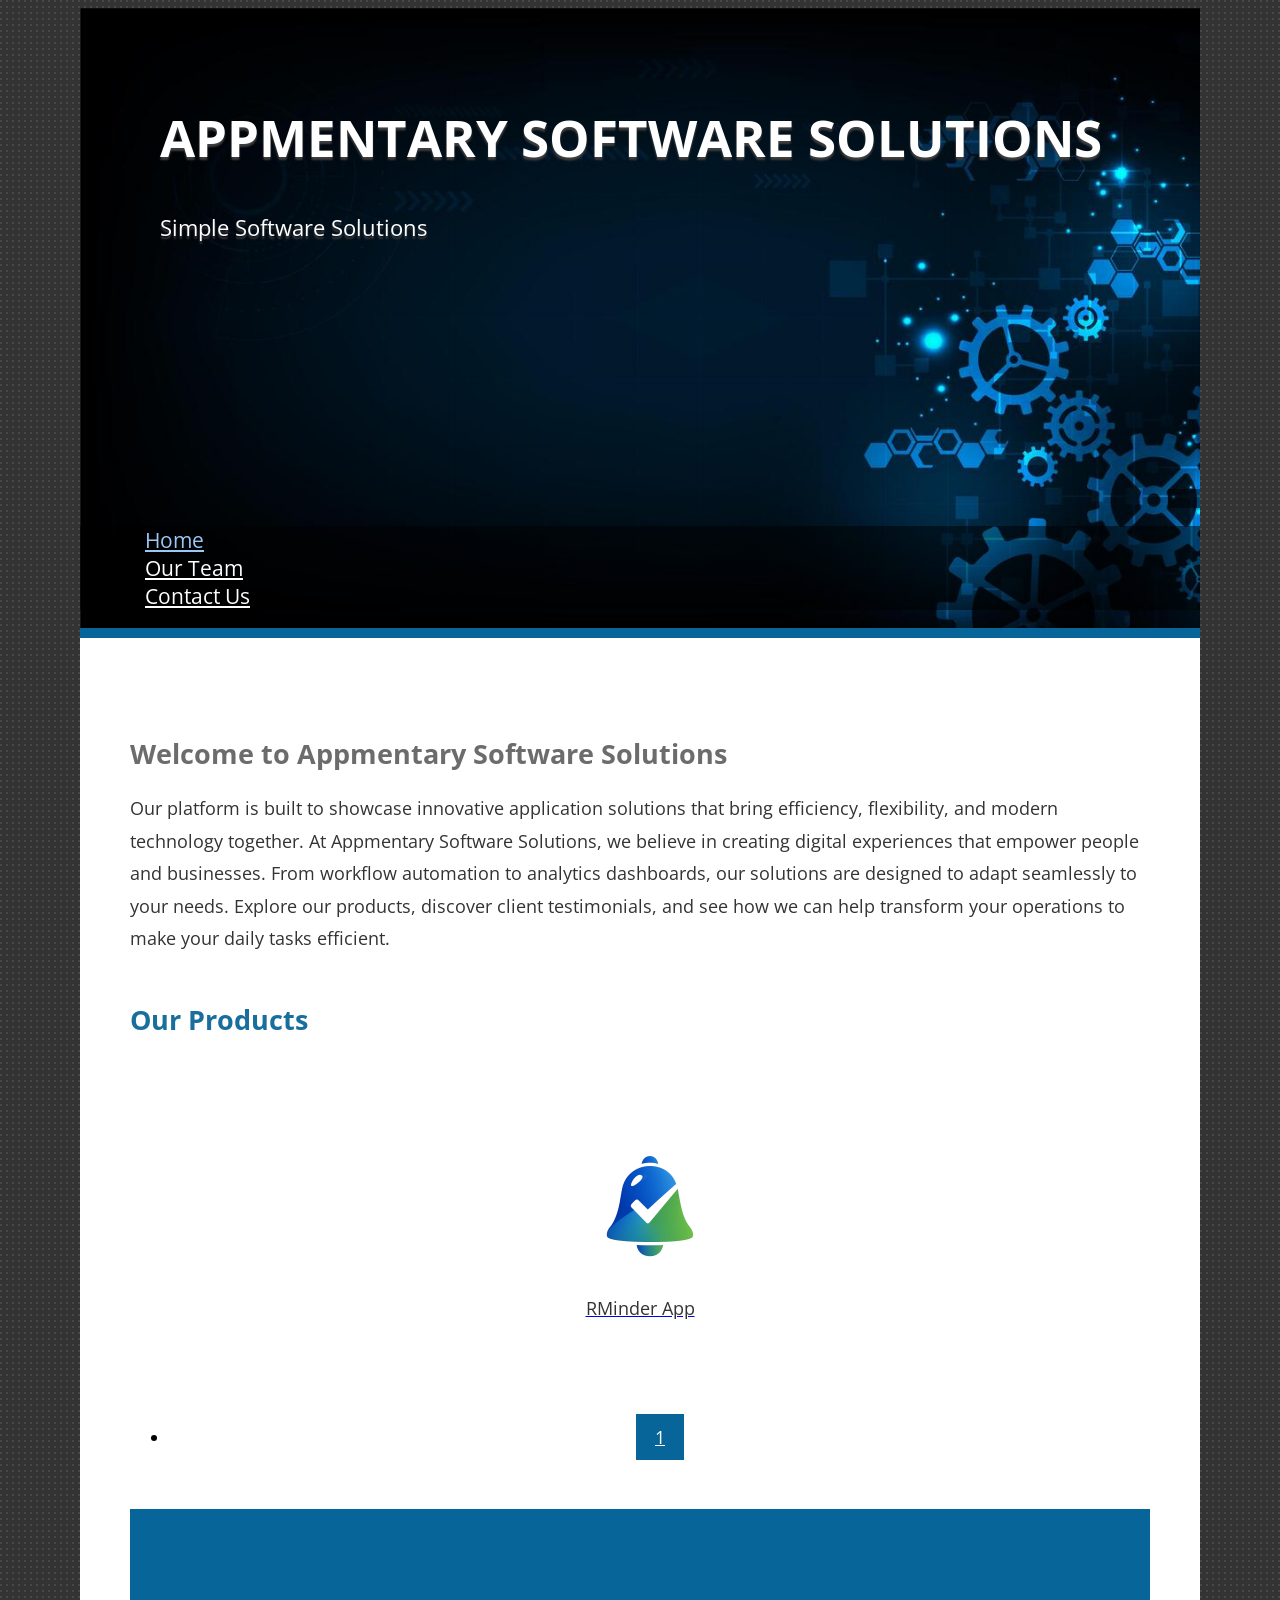
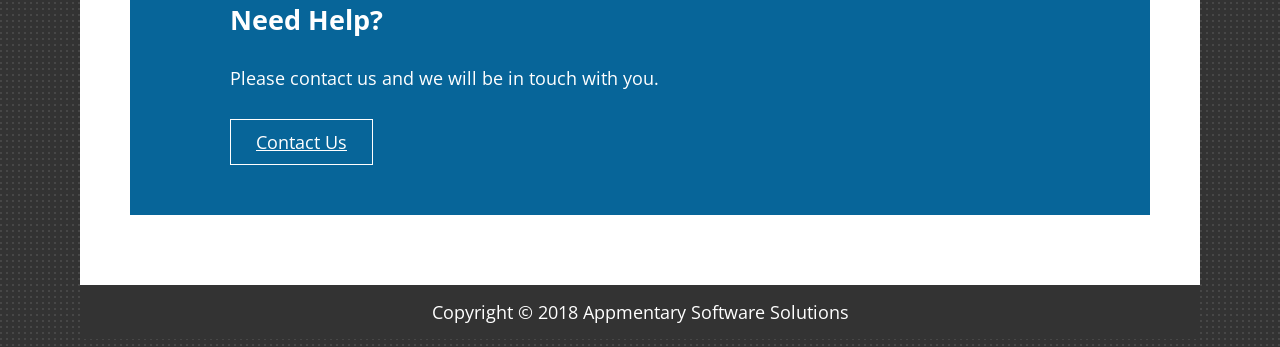
==== index.html @ 823eebb7 "Add files via upload" ====
<!DOCTYPE html>
<html>
<head>
    <meta charset="utf-8">
    <meta http-equiv="X-UA-Compatible" content="IE=edge">
    <meta name="viewport" content="width=device-width, initial-scale=1">
<!--


-->
    <title>Appmentary Software Solutions</title>

    <!-- load stylesheets -->
    <link rel="stylesheet" href="https://fonts.googleapis.com/css?family=Open+Sans:300,400">  <!-- Google web font "Open Sans" -->
    <link rel="stylesheet" href="font-awesome-4.7.0/css/font-awesome.min.css">                <!-- Font Awesome -->
    <link rel="stylesheet" href="css/bootstrap.min.css">                                      <!-- Bootstrap style -->
    <link rel="stylesheet" href="css/tooplate-style.css">                                   <!-- Templatemo style -->

    <!-- HTML5 shim and Respond.js for IE8 support of HTML5 elements and media queries -->
    <!-- WARNING: Respond.js doesn't work if you view the page via file:// -->
        <!--[if lt IE 9]>
          <script src="https://oss.maxcdn.com/html5shiv/3.7.2/html5shiv.min.js"></script>
          <script src="https://oss.maxcdn.com/respond/1.4.2/respond.min.js"></script>
          <![endif]-->
</head>

    <body>
        
        <div class="container">
            <header class="tm-site-header">
                <h1 class="tm-site-name">Appmentary Software Solutions</h1>
                <p class="tm-site-description">Simple Software Solutions</p>
                
                <nav class="navbar navbar-expand-md tm-main-nav-container">
                    <button class="navbar-toggler" type="button" data-toggle="collapse" data-target="#tmMainNav" aria-controls="tmMainNav" aria-expanded="false" aria-label="Toggle navigation">
                            <i class="fa fa-bars"></i>
                    </button>

                    <div class="collapse navbar-collapse tm-main-nav" id="tmMainNav">
                        <ul class="nav nav-fill tm-main-nav-ul">
                            <li class="nav-item"><a class="nav-link active" href="index.html">Home</a></li>
                            <li class="nav-item"><a class="nav-link" href="team.html">Our Team</a></li>
                            <li class="nav-item"><a class="nav-link" href="contact.html">Contact Us</a></li>
                        </ul>
                    </div>
                </nav>
                
            </header>
            
            <div class="tm-main-content">
                <section class="tm-margin-b-l">
                    <header>
                        <h2 class="tm-main-title">Welcome to Appmentary Software Solutions</h2>    
                    </header>
                    
                    <p> 
Our platform is built to showcase innovative application solutions that bring efficiency, flexibility, and modern technology together.

At Appmentary Software Solutions, we believe in creating digital experiences that empower people and businesses. From workflow automation to analytics dashboards, our solutions are designed to adapt seamlessly to your needs. Explore our products, discover client testimonials, and see how we can help transform your operations to make your daily tasks efficient.</p>

<br />

   <div class="col-12">
                        <h2 class="tm-blue-text tm-margin-b-p">Our Products</h2>
                    </div>


                    
                    <div class="tm-gallery">
                        <div class="row">
                            <figure class="col-lg-3 col-md-4 col-sm-6 col-12 tm-gallery-item">
                                <a href="preview_1.html">
                                    <div class="tm-gallery-item-overlay">
                                        <img src="img/image-01.png" alt="Image" class="img-fluid tm-img-center">
                                    </div>
                                    
                                    <p class="tm-figcaption">RMinder App</p>
                                </a>
                            </figure>
			    
                                                   </div>   
                    </div>
                    
                    <nav class="tm-gallery-nav">
                        <ul class="nav justify-content-center">
                            <li class="nav-item"><a class="nav-link active" href="#">1</a></li>               
                        </ul>
                    </nav>
                </section>

                <section class="media tm-highlight tm-highlight-w-icon">

                    <div class="tm-highlight-icon">
                        <i class="fa tm-fa-6x fa-meetup"></i>    
                    </div>                    

                    <div class="media-body">
                        <header>
                            <h2>Need Help?</h2>
                        </header>
                        <p class="tm-margin-b">Please contact us and we will be in touch with you.</p>
                        <a href="contact.html" class="tm-white-bordered-btn">Contact Us</a>
                    </div>                    
                </section>
            </div>

            <footer>
                Copyright &copy; <span class="tm-current-year">2018</span> Appmentary Software Solutions
                
            </footer>    
        </div>
        
        <!-- load JS files -->
        <script src="js/jquery-1.11.3.min.js"></script>         <!-- jQuery (https://jquery.com/download/) -->
        <script src="js/popper.min.js"></script>                <!-- Popper (https://popper.js.org/) -->
        <script src="js/bootstrap.min.js"></script>             <!-- Bootstrap (https://getbootstrap.com/) -->
        <script>     
       
            $(document).ready(function(){
                
                // Update the current year in copyright
                $('.tm-current-year').text(new Date().getFullYear());

            });

        </script>             

</body>
</html>
---- css/tooplate-style.css ----
/*

Template 2092 Shelf

http://www.tooplate.com/view/2092-shelf

*/

body {
	font-family: 'Open Sans', Helvetica, Arial, sans-serif;
	font-size: 18px;
	background: url('../img/shelf-bg.jpg');
	padding: 0 15px;
	overflow-x: hidden;
}

a, button { transition: all 0.3s ease; }
a:hover,
a:focus {
	text-decoration: none;
	outline: none;
}
h1, h2, h3, h4, h5, h6 { line-height: 1.4; }
p { 
	line-height: 1.8;
	margin-bottom: 0;
}

p, .tm-gallery-item .tm-figcaption { color: #333; }
.tm-font-thin { font-weight: 300; }

button {
	cursor: pointer;
	border: none;
}
button:focus { outline: none; }

.tm-btn {
	display: inline-block;
	font-size: 1.2rem;
	padding-top: 12px;
	padding-bottom: 12px;
	text-align: center;
	width: 160px;
}

.tm-btn-blue {
	color: white;
	background-color: #186e9d;
}

.tm-btn-blue:hover,
.tm-btn-blue:focus {
	color: white;
	background-color: #389fd7;
}

.tm-btn-gray {
	color: #186e9d;
	background-color: #ededed;
}

.tm-btn-gray:hover,
.tm-btn-gray:focus {
	background-color: #c6c6c6;
}

.tm-blue-text { color: #186e9d; }
.tm-green-text { color: #C5F9D0; }

.navbar-toggler {
	background: rgba(0,0,0,0.5);
    border: none;
    border-radius: 0;
    color: white;
    display: block;
    padding: 0.6rem 1rem;    
    margin-left: auto;
    margin-right: 0;
}

.container {
	background-color: white;
    max-width: 1120px;
    padding: 0;
    margin: 0 auto;  
}

.tm-site-name {
	font-size: 3.2rem;
	text-transform: uppercase;
}

.tm-site-name,
.tm-site-description {
	color: white;
	text-shadow: 0px 3px 2px rgba(62,62,62,1);
}

.tm-site-description { font-size: 1.4rem; }

.tm-site-header {
	background: url('../img/header-01.jpg') no-repeat;
	background-size: cover;
	height: 300px;
	padding: 60px 80px;
	position: relative;
	border-bottom: 10px solid #076599;
}

.tm-main-nav-ul { flex-flow: column; }

.tm-main-nav-container {
	position: fixed;
    width: 100%;
	top: 5px;
	right: 10px;    
    width: 200px;
    z-index: 1000;
}

.tm-main-nav { background-color: rgba(0,0,0,0.5); }

.tm-main-nav .nav-link {
	color: white;
	font-size: 1.3rem;
	padding: 15px 20px;
}

.tm-main-nav .nav-link.active,
.tm-main-nav .nav-link:hover,
.tm-main-nav .nav-link:focus {
	color: #9AC9F7;
}

.tm-main-content { padding: 35px 30px; }

.tm-main-title { 
	color: #6C6C6C;
	margin-bottom: 1.2rem;
}

.tm-gallery {
	padding-top: 60px;
	padding-bottom: 35px;
	margin: 0 auto;
}

.tm-gallery .row {
	margin-left: -10px;
	margin-right: -10px;
}

.tm-gallery-item {
	padding-left: 10px;
	padding-right: 10px;
}

.tm-gallery-item img { 
	opacity: 1; 
	-webkit-transition: .3s ease-in-out;
	transition: .3s ease-in-out;
}

/* https://codepen.io/nxworld/pen/ZYNOBZ */
.tm-gallery-item-overlay {
	background: #0066CC;
	max-width: 240px;
	margin-left: auto;
	margin-right: auto;
}

.tm-gallery-item:hover img { opacity: 0.5; }
.tm-gallery-item:hover .tm-figcaption {	color: #186e9d; }

.tm-img-center {
	display: block;
	margin-left: auto;
	margin-right: auto;
}

.tm-img-center-sm {
	display: block;
	margin-left: auto;
	margin-right: auto;
}

.tm-figcaption {
	padding-top: 15px;
	padding-bottom: 30px;
	text-align: center;
}

.tm-gallery-nav { text-align: center; }

.tm-gallery-nav .nav-item {
	margin-right: 10px;
	margin-bottom: 10px;
}

.tm-gallery-nav .nav-item:last-child { margin-right: 0; }

.tm-gallery-nav .nav-link {	
	background-color: #EDEDED;
	color: #717171;
    padding: .7rem 1.2rem;    
}

.tm-gallery-nav .nav-item:last-child { margin-right: 0; }
.tm-gallery-nav	.nav-link.active,
.tm-gallery-nav .nav-link:focus,
.tm-gallery-nav .nav-link:hover {
	background: #076599;
    color: white;
}

.media-body {
    -ms-flex: 1;
    flex: 1 1 auto;
    width: 100%;
}

.tm-margin-b-l { margin-bottom: 60px; }
.tm-margin-b-ll { margin-bottom: 80px; }
.tm-margin-b-xl { margin-bottom: 100px; }
.tm-margin-b { margin-bottom: 25px; }
.tm-margin-b-30 { margin-bottom: 30px; }
.tm-margin-b-p,
p.tm-margin-b-p { margin-bottom: 35px; }
.tm-margin-r-20 { margin-right: 20px; }
.tm-margin-b-s { margin-bottom: 8px; }
.no-pad-b { padding-bottom: 0; }
.tm-small-pad { padding: 40px 35px; }

.tm-highlight {
	background-color: #076599;
	color: white;	
	padding: 50px 30px;
}

.tm-highlight-w-icon { flex-flow: column; }
.tm-highlight-icon { padding: 0 0 30px 0; }
.tm-highlight p { color: white; }

.tm-white-bordered-btn {
	color: white;
    border: 1px solid white;
    padding: 10px 25px;
    display: inline-block;
}

.tm-white-bordered-btn:hover,
.tm-white-bordered-btn:focus {
	background-color: white;
}

.tm-fa-6x { font-size: 6em; }
.tm-h3 { font-size: 1.5rem; }

footer {
	background-color: rgba(0,0,0,0.8);
	color: white;
	padding: 15px;
	text-align: center;
}

footer a {
	color: white;
}

footer a:hover {
	color: #FF3;
}


.form-control { 
	border: 1px solid rgba(0, 0, 0, 0.37);
	border-radius: 0; 
	font-size: 1.2rem;
	padding: .75rem .75rem;    
}
.form-control:focus { border-color: #076599; }
.tm-overflow-auto { overflow: auto; }
#google-map {
    height: 360px;
    width: 100%;    
}

@media (min-width: 576px) {
	.tm-main-content { padding: 75px 50px 70px;	}
	.tm-main-content.no-pad-b { padding: 75px 50px 0; }
	.tm-gallery { max-width: 500px;	}
	.tm-highlight { padding: 40px; }
	.tm-highlight-w-icon { flex-flow: row; }
	.tm-highlight-icon { padding: 20px 50px 0 0; }	
}

@media (min-width: 768px) {
	.tm-main-nav-ul { 
		flex-flow: row; 
		width: 100%;
	}
	.tm-main-nav-container {
		position: absolute;
		left: 0;
    	bottom: 0;
    	right: auto;
    	top: auto;
    	padding: 0;
    	width: 100%;
	}
	.tm-main-nav .nav-link { padding: 10px 15px; }
	.tm-gallery { max-width: 760px;	}
	.tm-highlight { padding: 50px 100px; }
	.tm-small-pad { padding: 40px 35px; }
	.tm-img-center-sm {	margin-left: 0;	}
}

@media (min-width: 992px) {
	.tm-site-header { height: 400px; }
	.tm-main-nav .nav-link { padding: 15px 20px; }
	.tm-gallery { max-width: none; }
}

@media (min-width: 1200px) {
	.container { max-width: 1120px; }
	.tm-site-header { height: 500px; }
	.tm-main-nav .nav-link { padding: 25px; }	
}

@media (max-height: 360px) {
	.tm-main-nav .nav-link {
		font-size: 1rem;
		padding: 10px 15px;
	}
}
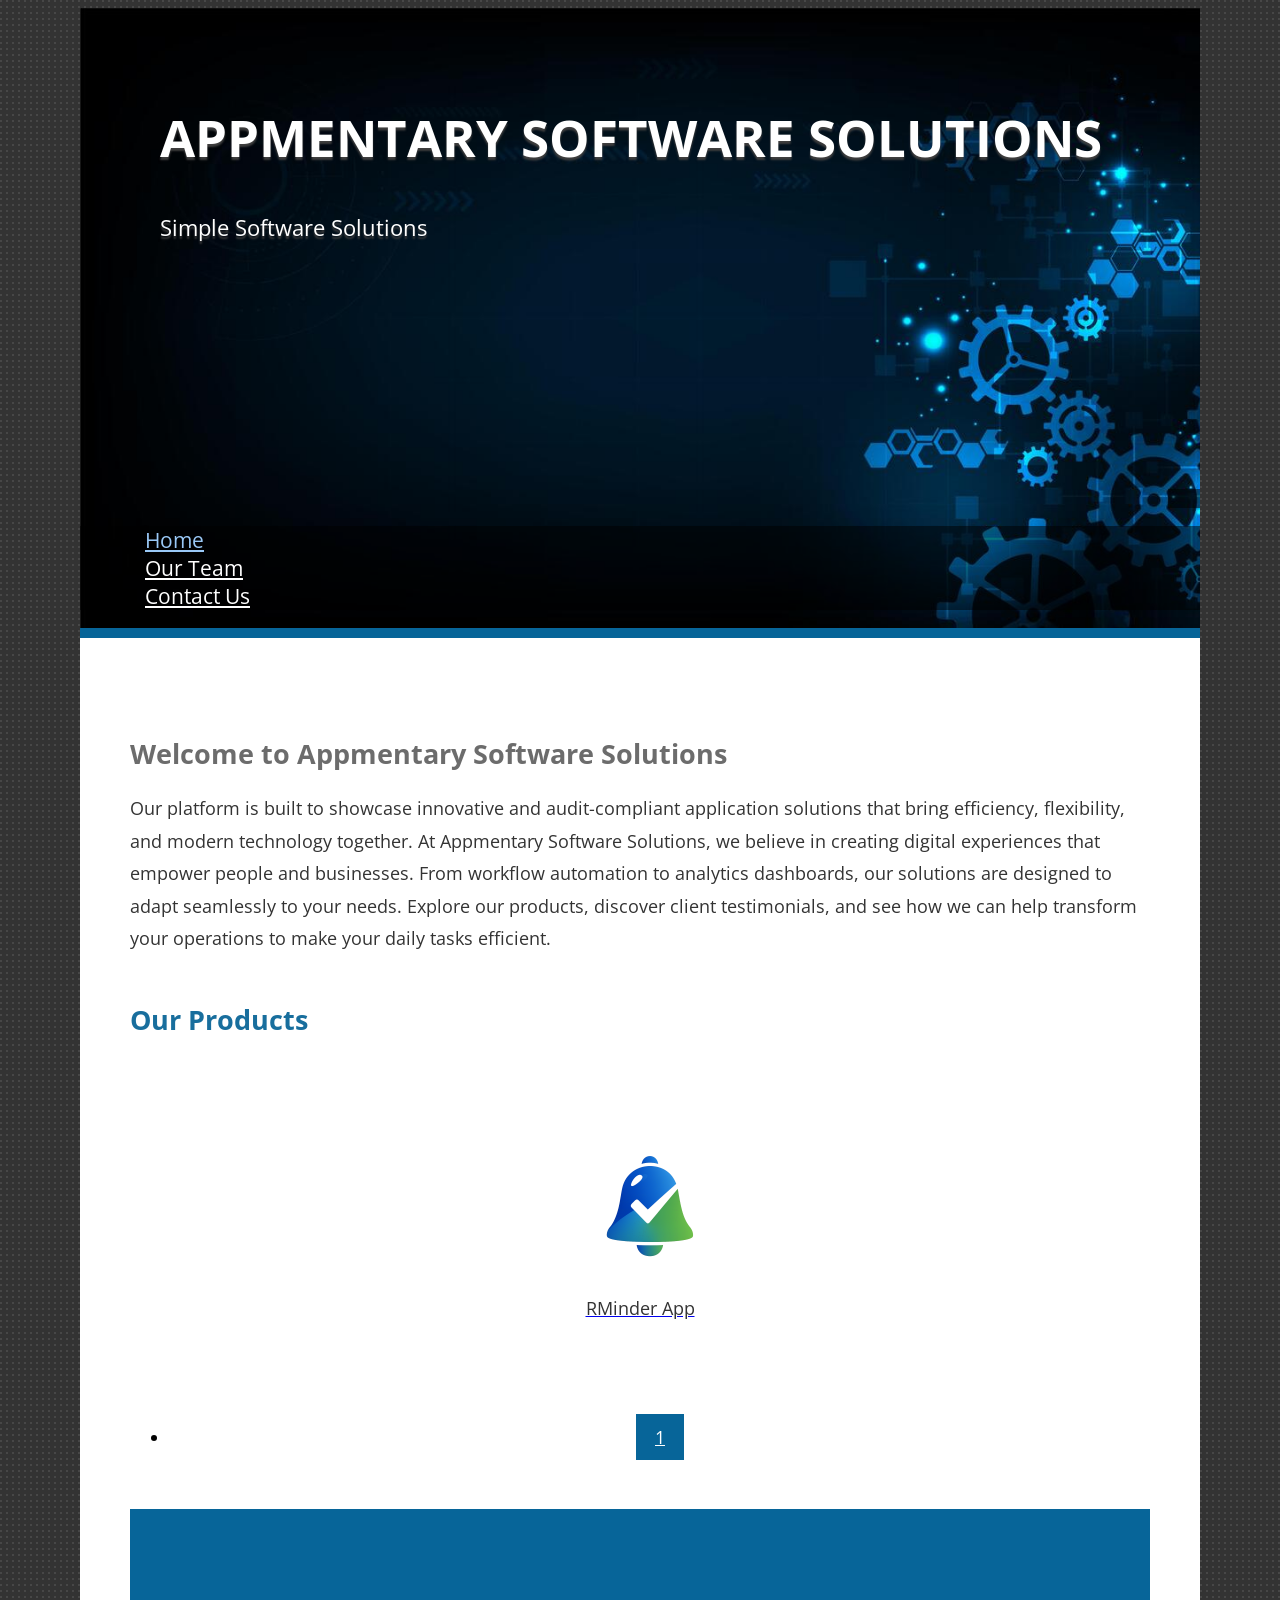
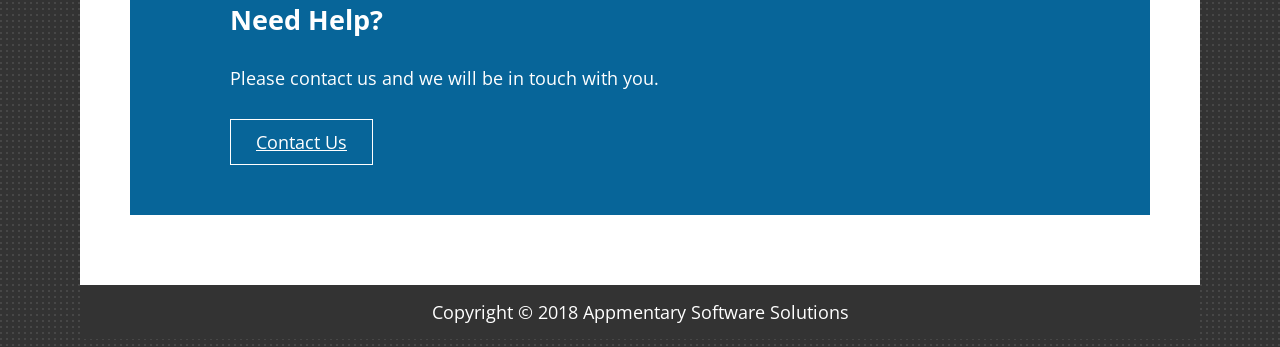
==== commit 52b27f5e: "Add files via upload" ====
--- a/index.html
+++ b/index.html
@@ -14,7 +14,7 @@
     <link rel="stylesheet" href="https://fonts.googleapis.com/css?family=Open+Sans:300,400">  <!-- Google web font "Open Sans" -->
     <link rel="stylesheet" href="font-awesome-4.7.0/css/font-awesome.min.css">                <!-- Font Awesome -->
     <link rel="stylesheet" href="css/bootstrap.min.css">                                      <!-- Bootstrap style -->
-    <link rel="stylesheet" href="css/tooplate-style.css">                                   <!-- Templatemo style -->
+    <link rel="stylesheet" href="css/tooplate-style.css">                                     <!-- Templatemo style -->
 
     <!-- HTML5 shim and Respond.js for IE8 support of HTML5 elements and media queries -->
     <!-- WARNING: Respond.js doesn't work if you view the page via file:// -->
@@ -54,7 +54,7 @@
                     </header>
                     
                     <p> 
-Our platform is built to showcase innovative application solutions that bring efficiency, flexibility, and modern technology together.
+Our platform is built to showcase innovative and audit-compliant application solutions that bring efficiency, flexibility, and modern technology together.
 
 At Appmentary Software Solutions, we believe in creating digital experiences that empower people and businesses. From workflow automation to analytics dashboards, our solutions are designed to adapt seamlessly to your needs. Explore our products, discover client testimonials, and see how we can help transform your operations to make your daily tasks efficient.</p>
 
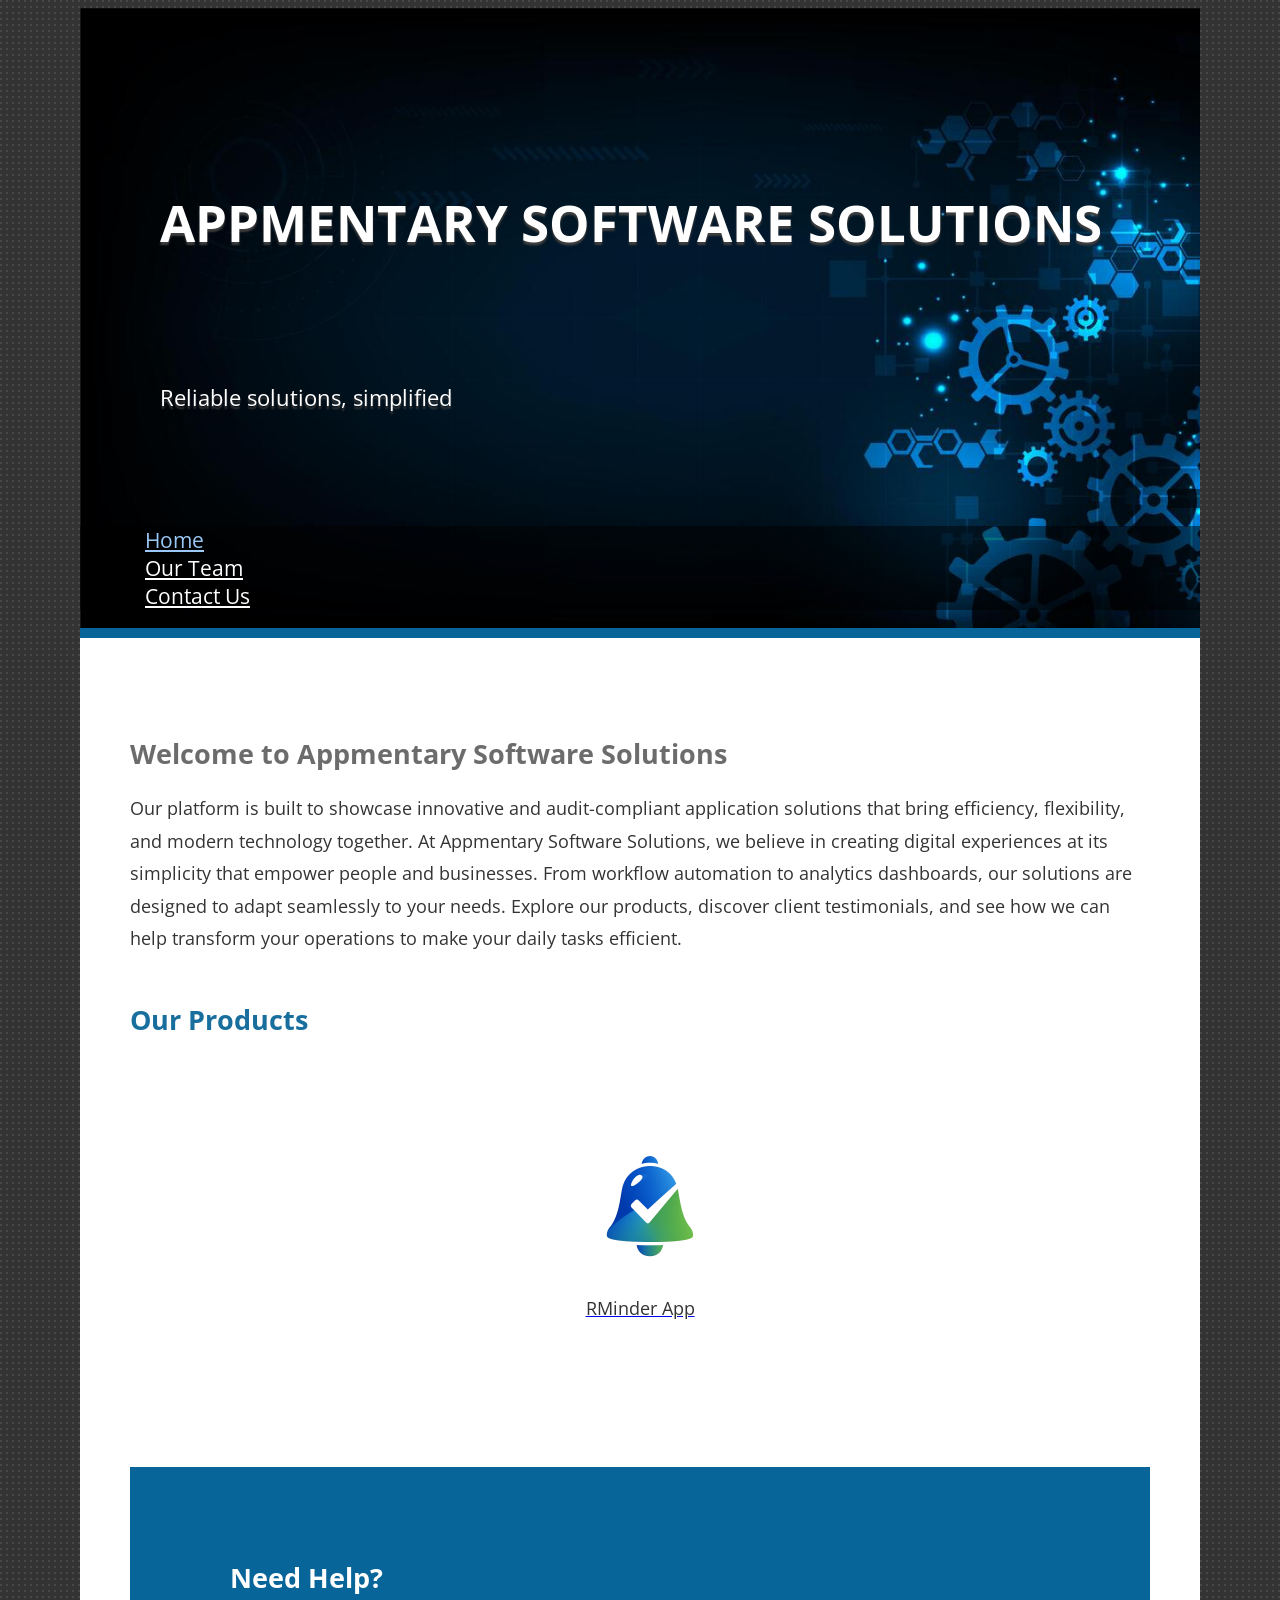
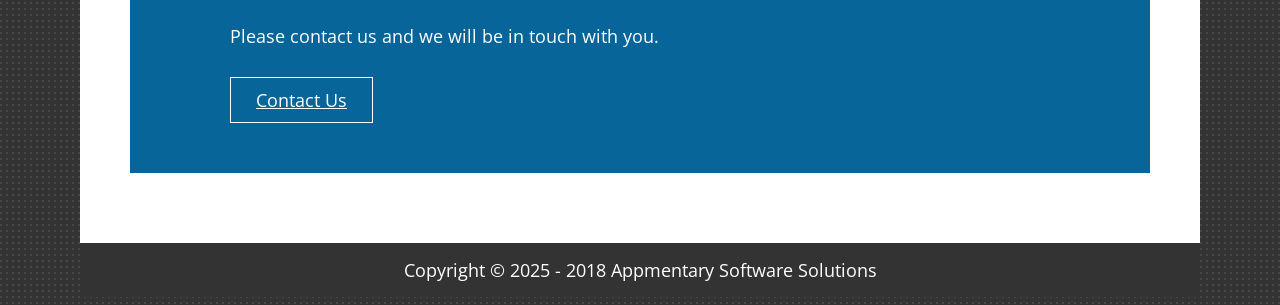
==== commit e44ffad6: "Add files via upload" ====
--- a/index.html
+++ b/index.html
@@ -27,9 +27,10 @@
     <body>
         
         <div class="container">
+
             <header class="tm-site-header">
-                <h1 class="tm-site-name">Appmentary Software Solutions</h1>
-                <p class="tm-site-description">Simple Software Solutions</p>
+                <h6 class="tm-site-name">Appmentary Software Solutions</h6>
+                <p class="tm-site-description">Reliable solutions, simplified</p>
                 
                 <nav class="navbar navbar-expand-md tm-main-nav-container">
                     <button class="navbar-toggler" type="button" data-toggle="collapse" data-target="#tmMainNav" aria-controls="tmMainNav" aria-expanded="false" aria-label="Toggle navigation">
@@ -56,7 +57,7 @@
                     <p> 
 Our platform is built to showcase innovative and audit-compliant application solutions that bring efficiency, flexibility, and modern technology together.
 
-At Appmentary Software Solutions, we believe in creating digital experiences that empower people and businesses. From workflow automation to analytics dashboards, our solutions are designed to adapt seamlessly to your needs. Explore our products, discover client testimonials, and see how we can help transform your operations to make your daily tasks efficient.</p>
+At Appmentary Software Solutions, we believe in creating digital experiences at its simplicity that empower people and businesses. From workflow automation to analytics dashboards, our solutions are designed to adapt seamlessly to your needs. Explore our products, discover client testimonials, and see how we can help transform your operations to make your daily tasks efficient.</p>
 
 <br />
 
@@ -81,11 +82,7 @@
                                                    </div>   
                     </div>
                     
-                    <nav class="tm-gallery-nav">
-                        <ul class="nav justify-content-center">
-                            <li class="nav-item"><a class="nav-link active" href="#">1</a></li>               
-                        </ul>
-                    </nav>
+                 
                 </section>
 
                 <section class="media tm-highlight tm-highlight-w-icon">
@@ -105,7 +102,8 @@
             </div>
 
             <footer>
-                Copyright &copy; <span class="tm-current-year">2018</span> Appmentary Software Solutions
+
+                Copyright &copy; 2025 - <span class="tm-current-year">2018</span> Appmentary Software Solutions
                 
             </footer>    
         </div>
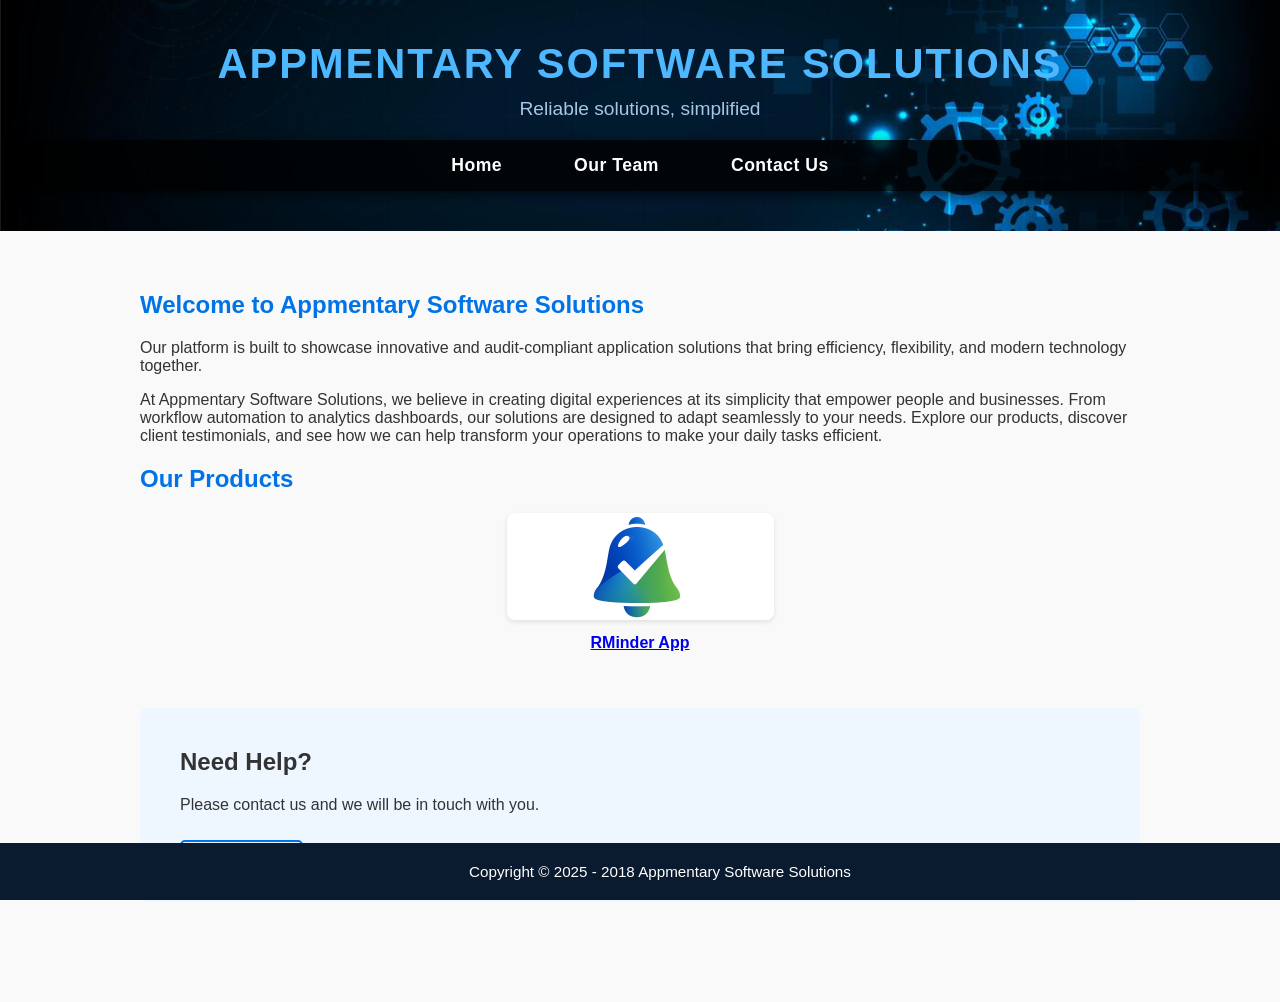
==== commit c32e07de: "Add files via upload" ====
--- a/index.html
+++ b/index.html
@@ -1,127 +1,240 @@
 <!DOCTYPE html>
-<html>
+<html lang="en">
 <head>
-    <meta charset="utf-8">
-    <meta http-equiv="X-UA-Compatible" content="IE=edge">
-    <meta name="viewport" content="width=device-width, initial-scale=1">
-<!--
-
-
--->
-    <title>Appmentary Software Solutions</title>
-
-    <!-- load stylesheets -->
-    <link rel="stylesheet" href="https://fonts.googleapis.com/css?family=Open+Sans:300,400">  <!-- Google web font "Open Sans" -->
-    <link rel="stylesheet" href="font-awesome-4.7.0/css/font-awesome.min.css">                <!-- Font Awesome -->
-    <link rel="stylesheet" href="css/bootstrap.min.css">                                      <!-- Bootstrap style -->
-    <link rel="stylesheet" href="css/tooplate-style.css">                                     <!-- Templatemo style -->
-
-    <!-- HTML5 shim and Respond.js for IE8 support of HTML5 elements and media queries -->
-    <!-- WARNING: Respond.js doesn't work if you view the page via file:// -->
-        <!--[if lt IE 9]>
-          <script src="https://oss.maxcdn.com/html5shiv/3.7.2/html5shiv.min.js"></script>
-          <script src="https://oss.maxcdn.com/respond/1.4.2/respond.min.js"></script>
-          <![endif]-->
+  <meta charset="UTF-8">
+  <meta http-equiv="X-UA-Compatible" content="IE=edge">
+  <meta name="viewport" content="width=device-width, initial-scale=1.0">
+  <title>Appmentary Software Solutions – Home</title>
+
+  <!-- Security Meta Tags -->
+  <meta http-equiv="Content-Security-Policy" content="default-src 'self'; img-src 'self' https:; script-src 'self'; style-src 'self' 'unsafe-inline';">
+  <meta http-equiv="X-Content-Type-Options" content="nosniff">
+  <meta http-equiv="X-Frame-Options" content="DENY">
+  <meta http-equiv="Referrer-Policy" content="no-referrer-when-downgrade">
+  <!-- Strict-Transport-Security (HSTS) must be set via server headers, not meta tags -->
+  <!-- Example server header: Strict-Transport-Security: max-age=31536000; includeSubDomains; preload -->
+
+  <style>
+    body {
+      font-family: Arial, sans-serif;
+      margin: 0;
+      padding: 0;
+      background: #f9f9f9;
+      color: #333;
+      padding-bottom: 60px; /* space for fixed footer */
+    }
+
+    /* Company Header */
+    .tm-site-header {
+      background: #0a1a2f url('img/header-01.jpg') no-repeat center/cover;
+      color: #fff;
+      text-align: center;
+      padding: 40px 20px;
+    }
+    .tm-site-name {
+      font-size: 2.6em;
+      margin: 0;
+      color: #4db8ff;
+      letter-spacing: 2px;
+      text-transform: uppercase;
+    }
+    .tm-site-description {
+      font-size: 1.2em;
+      color: #a8c6e3;
+      margin-top: 10px;
+    }
+
+    /* Responsive Attractive Menu */
+    nav {
+      background-color: rgba(0,0,0,0.8);
+      padding: 15px 0;
+      margin-top: 20px;
+      box-shadow: 0 4px 12px rgba(0,0,0,0.6);
+    }
+    nav ul {
+      list-style: none;
+      margin: 0;
+      padding: 0;
+      display: flex;
+      justify-content: center;
+      gap: 40px;
+      flex-wrap: wrap;
+    }
+    nav li { margin: 0; }
+    nav a {
+      color: #fff;
+      text-decoration: none;
+      font-size: 1.1em;
+      font-weight: bold;
+      letter-spacing: 0.5px;
+      padding: 8px 16px;
+      border-radius: 6px;
+      transition: all 0.3s ease;
+    }
+    nav a:hover {
+      background-color: #4db8ff;
+      color: #0a1a2f;
+      box-shadow: 0 0 8px #4db8ff;
+    }
+
+    /* Main Content */
+    .tm-main-content {
+      padding: 40px;
+      max-width: 1000px;
+      margin: auto;
+    }
+    .tm-main-title {
+      color: #0073e6;
+      margin-bottom: 20px;
+    }
+    .tm-gallery {
+      display: flex;
+      flex-wrap: wrap;
+      gap: 20px;
+    }
+    .tm-gallery-item {
+      flex: 1 1 250px;
+      text-align: center;
+    }
+    .tm-gallery-item img {
+      max-width: 100%;
+      border-radius: 8px;
+      box-shadow: 0 2px 5px rgba(0,0,0,0.1);
+    }
+    .tm-figcaption {
+      margin-top: 10px;
+      font-weight: bold;
+    }
+
+    /* Highlight Section */
+    .tm-highlight {
+      display: flex;
+      align-items: center;
+      background: #eef6ff;
+      padding: 20px;
+      border-radius: 8px;
+      margin-top: 40px;
+    }
+    .tm-highlight-icon {
+      margin-right: 20px;
+      font-size: 3em;
+      color: #0073e6;
+    }
+    .tm-white-bordered-btn {
+      display: inline-block;
+      margin-top: 10px;
+      padding: 10px 20px;
+      border: 2px solid #0073e6;
+      color: #0073e6;
+      text-decoration: none;
+      border-radius: 5px;
+      transition: all 0.3s ease;
+    }
+    .tm-white-bordered-btn:hover {
+      background: #0073e6;
+      color: #fff;
+    }
+
+    /* Fixed Footer */
+    footer {
+      background: #0a1a2f;
+      color: #fff;
+      text-align: center;
+      padding: 20px;
+      font-size: 0.95em;
+      position: fixed;
+      bottom: 0;
+      left: 0;
+      width: 100%;
+    }
+    .tm-current-year {
+      color: #fff; /* same as footer text, not bold */
+    }
+
+    /* Mobile Adjustments */
+    @media (max-width: 600px) {
+      .tm-site-name { font-size: 2em; }
+      nav ul { gap: 20px; }
+      nav a { font-size: 1em; padding: 6px 12px; }
+      body { padding-bottom: 80px; }
+    }
+  </style>
 </head>
-
-    <body>
-        
-        <div class="container">
-
-            <header class="tm-site-header">
-                <h6 class="tm-site-name">Appmentary Software Solutions</h6>
-                <p class="tm-site-description">Reliable solutions, simplified</p>
-                
-                <nav class="navbar navbar-expand-md tm-main-nav-container">
-                    <button class="navbar-toggler" type="button" data-toggle="collapse" data-target="#tmMainNav" aria-controls="tmMainNav" aria-expanded="false" aria-label="Toggle navigation">
-                            <i class="fa fa-bars"></i>
-                    </button>
-
-                    <div class="collapse navbar-collapse tm-main-nav" id="tmMainNav">
-                        <ul class="nav nav-fill tm-main-nav-ul">
-                            <li class="nav-item"><a class="nav-link active" href="index.html">Home</a></li>
-                            <li class="nav-item"><a class="nav-link" href="team.html">Our Team</a></li>
-                            <li class="nav-item"><a class="nav-link" href="contact.html">Contact Us</a></li>
-                        </ul>
-                    </div>
-                </nav>
-                
-            </header>
-            
-            <div class="tm-main-content">
-                <section class="tm-margin-b-l">
-                    <header>
-                        <h2 class="tm-main-title">Welcome to Appmentary Software Solutions</h2>    
-                    </header>
-                    
-                    <p> 
-Our platform is built to showcase innovative and audit-compliant application solutions that bring efficiency, flexibility, and modern technology together.
-
-At Appmentary Software Solutions, we believe in creating digital experiences at its simplicity that empower people and businesses. From workflow automation to analytics dashboards, our solutions are designed to adapt seamlessly to your needs. Explore our products, discover client testimonials, and see how we can help transform your operations to make your daily tasks efficient.</p>
-
-<br />
-
-   <div class="col-12">
-                        <h2 class="tm-blue-text tm-margin-b-p">Our Products</h2>
-                    </div>
-
-
-                    
-                    <div class="tm-gallery">
-                        <div class="row">
-                            <figure class="col-lg-3 col-md-4 col-sm-6 col-12 tm-gallery-item">
-                                <a href="preview_1.html">
-                                    <div class="tm-gallery-item-overlay">
-                                        <img src="img/image-01.png" alt="Image" class="img-fluid tm-img-center">
-                                    </div>
-                                    
-                                    <p class="tm-figcaption">RMinder App</p>
-                                </a>
-                            </figure>
-			    
-                                                   </div>   
-                    </div>
-                    
-                 
-                </section>
-
-                <section class="media tm-highlight tm-highlight-w-icon">
-
-                    <div class="tm-highlight-icon">
-                        <i class="fa tm-fa-6x fa-meetup"></i>    
-                    </div>                    
-
-                    <div class="media-body">
-                        <header>
-                            <h2>Need Help?</h2>
-                        </header>
-                        <p class="tm-margin-b">Please contact us and we will be in touch with you.</p>
-                        <a href="contact.html" class="tm-white-bordered-btn">Contact Us</a>
-                    </div>                    
-                </section>
-            </div>
-
-            <footer>
-
-                Copyright &copy; 2025 - <span class="tm-current-year">2018</span> Appmentary Software Solutions
-                
-            </footer>    
+<body>
+  <!-- Company Header -->
+  <header class="tm-site-header">
+    <h1 class="tm-site-name">Appmentary Software Solutions</h1>
+    <p class="tm-site-description">Reliable solutions, simplified</p>
+    <nav>
+      <ul>
+        <li><a href="index.html" class="active">Home</a></li>
+        <li><a href="team.html">Our Team</a></li>
+        <li><a href="contact.html">Contact Us</a></li>
+      </ul>
+    </nav>
+  </header>
+
+  <!-- Main Content -->
+  <div class="tm-main-content">
+    <section>
+      <h2 class="tm-main-title">Welcome to Appmentary Software Solutions</h2>
+      <p>
+        Our platform is built to showcase innovative and audit-compliant application solutions that bring efficiency, flexibility, and modern technology together.
+      </p>
+      <p>
+        At Appmentary Software Solutions, we believe in creating digital experiences at its simplicity that empower people and businesses. From workflow automation to analytics dashboards, our solutions are designed to adapt seamlessly to your needs. Explore our products, discover client testimonials, and see how we can help transform your operations to make your daily tasks efficient.
+      </p>
+    </section>
+
+    <section>
+      <h2 class="tm-main-title">Our Products</h2>
+      <div class="tm-gallery">
+        <!-- Dummy Product 1 -->
+        <div class="tm-gallery-item">
+          <a href="sales-RMinderApp.html">
+            <img src="img/image-01.png" alt="Dummy Product 1">
+            <p class="tm-figcaption">RMinder App</p>
+          </a>
         </div>
-        
-        <!-- load JS files -->
-        <script src="js/jquery-1.11.3.min.js"></script>         <!-- jQuery (https://jquery.com/download/) -->
-        <script src="js/popper.min.js"></script>                <!-- Popper (https://popper.js.org/) -->
-        <script src="js/bootstrap.min.js"></script>             <!-- Bootstrap (https://getbootstrap.com/) -->
-        <script>     
-       
-            $(document).ready(function(){
-                
-                // Update the current year in copyright
-                $('.tm-current-year').text(new Date().getFullYear());
-
-            });
-
-        </script>             
-
+        <!-- Dummy Product 2 -->
+        <!-- <div class="tm-gallery-item"> -->
+          <!-- <a href="preview_2.html"> -->
+            <!-- <img src="img/dummy-product-2.png" alt="Dummy Product 2"> -->
+            <!-- <p class="tm-figcaption">Dummy Product 2</p> -->
+          <!-- </a> -->
+        <!-- </div> -->
+        <!-- Dummy Product 3 -->
+        <!-- <div class="tm-gallery-item"> -->
+          <!-- <a href="preview_3.html"> -->
+            <!-- <img src="img/dummy-product-3.png" alt="Dummy Product 3"> -->
+            <!-- <p class="tm-figcaption">Dummy Product 3</p> -->
+          <!-- </a> -->
+        <!-- </div> -->
+      </div>
+    </section>
+
+    <section class="tm-highlight">
+      <div class="tm-highlight-icon">
+        <i class="fa fa-life-ring"></i>
+      </div>
+      <div>
+        <h2>Need Help?</h2>
+        <p>Please contact us and we will be in touch with you.</p>
+        <a href="contact.html" class="tm-white-bordered-btn">Contact Us</a>
+      </div>
+    </section>
+  </div>
+
+  <!-- Footer -->
+  <footer>
+    Copyright &copy; 2025 -
+    <span class="tm-current-year">2018</span>
+    Appmentary Software Solutions
+  </footer>
+
+  <script>
+    // Update footer year dynamically
+    document.querySelector('.tm-current-year').textContent = new Date().getFullYear();
+  </script>
 </body>
-</html>+</html>
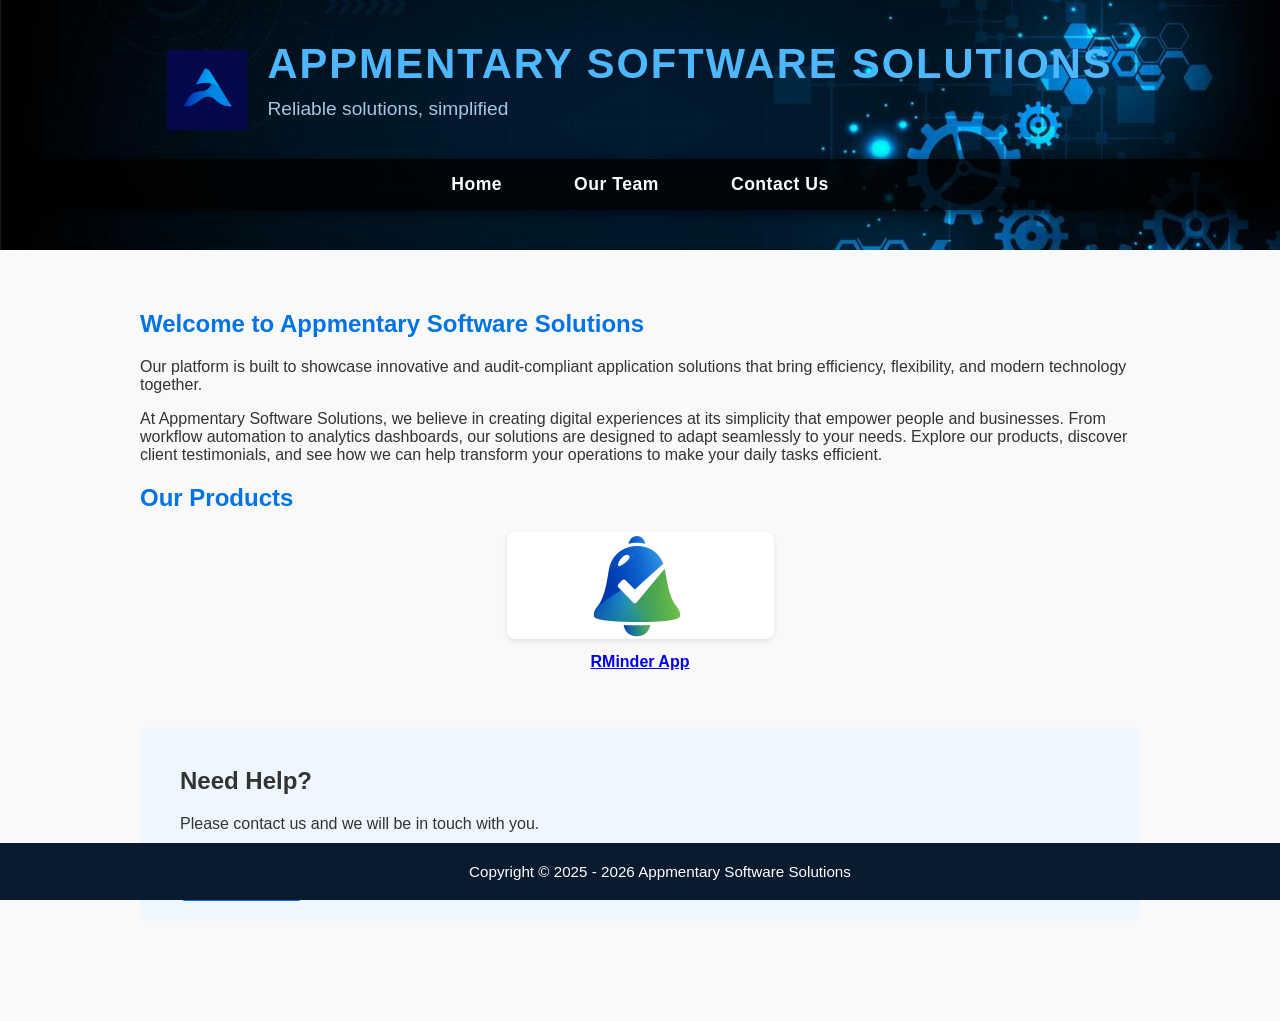
==== commit 5fbf3327: "Add files via upload" ====
--- a/index.html
+++ b/index.html
@@ -11,8 +11,6 @@
   <meta http-equiv="X-Content-Type-Options" content="nosniff">
   <meta http-equiv="X-Frame-Options" content="DENY">
   <meta http-equiv="Referrer-Policy" content="no-referrer-when-downgrade">
-  <!-- Strict-Transport-Security (HSTS) must be set via server headers, not meta tags -->
-  <!-- Example server header: Strict-Transport-Security: max-age=31536000; includeSubDomains; preload -->
 
   <style>
     body {
@@ -31,6 +29,24 @@
       text-align: center;
       padding: 40px 20px;
     }
+
+    .logo-container {
+      display: flex;
+      align-items: center;
+      justify-content: center;
+      gap: 20px;
+      flex-wrap: wrap;
+    }
+
+    .company-logo {
+      height: 80px; /* adjust size as needed */
+      width: auto;
+    }
+
+    .company-text {
+      text-align: left;
+    }
+
     .tm-site-name {
       font-size: 2.6em;
       margin: 0;
@@ -38,6 +54,7 @@
       letter-spacing: 2px;
       text-transform: uppercase;
     }
+
     .tm-site-description {
       font-size: 1.2em;
       color: #a8c6e3;
@@ -157,14 +174,21 @@
       nav ul { gap: 20px; }
       nav a { font-size: 1em; padding: 6px 12px; }
       body { padding-bottom: 80px; }
+      .logo-container { flex-direction: column; }
+      .company-text { text-align: center; }
     }
   </style>
 </head>
 <body>
   <!-- Company Header -->
   <header class="tm-site-header">
-    <h1 class="tm-site-name">Appmentary Software Solutions</h1>
-    <p class="tm-site-description">Reliable solutions, simplified</p>
+    <div class="logo-container">
+      <img src="img/logo.png" alt="Appmentary Logo" class="company-logo">
+      <div class="company-text">
+        <h1 class="tm-site-name">Appmentary Software Solutions</h1>
+        <p class="tm-site-description">Reliable solutions, simplified</p>
+      </div>
+    </div>
     <nav>
       <ul>
         <li><a href="index.html" class="active">Home</a></li>
@@ -189,27 +213,12 @@
     <section>
       <h2 class="tm-main-title">Our Products</h2>
       <div class="tm-gallery">
-        <!-- Dummy Product 1 -->
         <div class="tm-gallery-item">
           <a href="sales-RMinderApp.html">
-            <img src="img/image-01.png" alt="Dummy Product 1">
+            <img src="img/image-01.png" alt="RMinder App">
             <p class="tm-figcaption">RMinder App</p>
           </a>
         </div>
-        <!-- Dummy Product 2 -->
-        <!-- <div class="tm-gallery-item"> -->
-          <!-- <a href="preview_2.html"> -->
-            <!-- <img src="img/dummy-product-2.png" alt="Dummy Product 2"> -->
-            <!-- <p class="tm-figcaption">Dummy Product 2</p> -->
-          <!-- </a> -->
-        <!-- </div> -->
-        <!-- Dummy Product 3 -->
-        <!-- <div class="tm-gallery-item"> -->
-          <!-- <a href="preview_3.html"> -->
-            <!-- <img src="img/dummy-product-3.png" alt="Dummy Product 3"> -->
-            <!-- <p class="tm-figcaption">Dummy Product 3</p> -->
-          <!-- </a> -->
-        <!-- </div> -->
       </div>
     </section>
 
@@ -232,9 +241,7 @@
     Appmentary Software Solutions
   </footer>
 
-  <script>
-    // Update footer year dynamically
-    document.querySelector('.tm-current-year').textContent = new Date().getFullYear();
-  </script>
+<script src="js/year.js"></script>
+
 </body>
 </html>
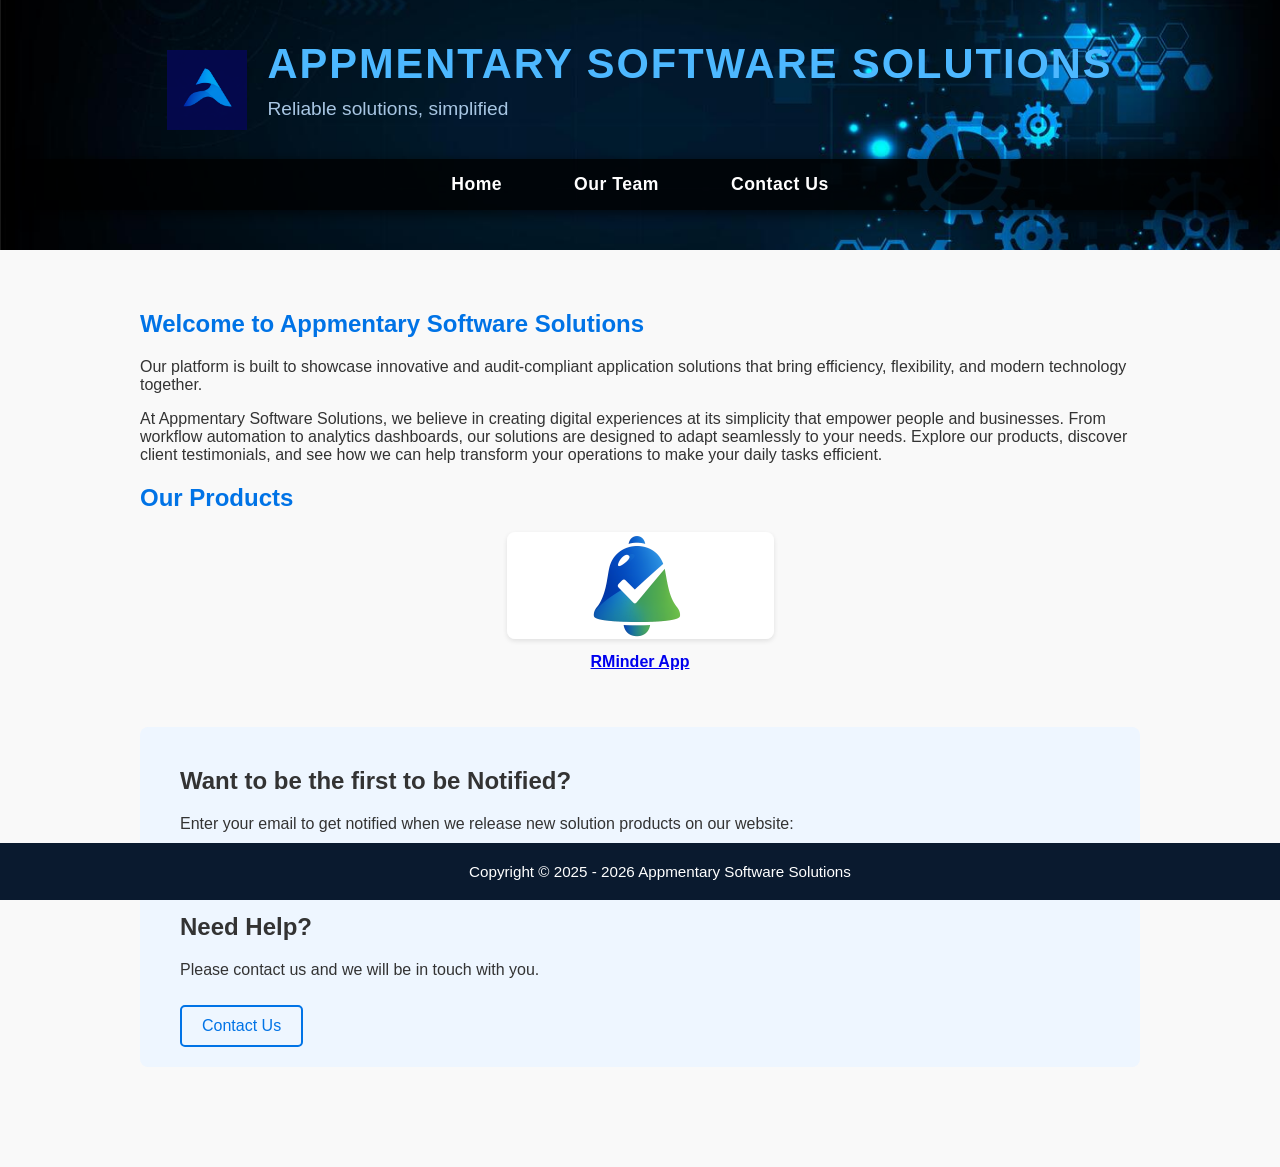
==== commit ad87a7af: "Add files via upload" ====
--- a/index.html
+++ b/index.html
@@ -7,7 +7,13 @@
   <title>Appmentary Software Solutions – Home</title>
 
   <!-- Security Meta Tags -->
-  <meta http-equiv="Content-Security-Policy" content="default-src 'self'; img-src 'self' https:; script-src 'self'; style-src 'self' 'unsafe-inline';">
+  <meta http-equiv="Content-Security-Policy"
+      content="default-src 'self';
+               img-src 'self' https:;
+               script-src 'self';
+               style-src 'self' 'unsafe-inline';
+               frame-src https:;
+               connect-src 'self' https://script.google.com https://script.googleusercontent.com;">
   <meta http-equiv="X-Content-Type-Options" content="nosniff">
   <meta http-equiv="X-Frame-Options" content="DENY">
   <meta http-equiv="Referrer-Policy" content="no-referrer-when-downgrade">
@@ -177,6 +183,59 @@
       .logo-container { flex-direction: column; }
       .company-text { text-align: center; }
     }
+	
+	
+	
+	/* Style the email input */
+#notifyForm input[type="email"] {
+  width: 300px;
+  padding: 10px;
+  border: 2px solid #4CAF50;   /* green border */
+  border-radius: 5px;
+  font-size: 16px;
+  outline: none;
+  transition: border-color 0.3s ease;
+}
+
+#notifyForm input[type="email"]:focus {
+  border-color: #2e7d32;        /* darker green on focus */
+}
+
+/* Style the button */
+#notifyForm button {
+  background-color: #4CAF50;    /* green background */
+  color: white;
+  padding: 10px 20px;
+  margin-left: 10px;
+  border: none;
+  border-radius: 5px;
+  font-size: 16px;
+  cursor: pointer;
+  transition: background-color 0.3s ease;
+}
+
+#notifyForm button:hover {
+  background-color: #45a049;    /* slightly darker on hover */
+}
+
+
+.form-container {
+  max-width: 600px;
+  margin: 0 auto;              /* center on page */
+  padding: 20px;
+  background: #f9f9f9;         /* light background */
+  border: 2px solid #4CAF50;   /* green border */
+  border-radius: 10px;
+  box-shadow: 0 4px 10px rgba(0,0,0,0.1);
+}
+.form-container h2 {
+  text-align: center;
+  color: #333;
+  margin-bottom: 15px;
+}
+
+	
+	
   </style>
 </head>
 <body>
@@ -227,6 +286,21 @@
         <i class="fa fa-life-ring"></i>
       </div>
       <div>
+	   <h2>Want to be the first to be Notified?</h2>
+	   
+<form id="notifyForm">
+  <label for="email">Enter your email to get notified when we release new solution products on our website:</label><br /><br />
+  <input type="email" id="email" name="email" placeholder="you@example.com" required>
+  <button type="submit">Notify Me</button>
+</form>
+
+<p id="responseMessage" style="font-weight: bold;"></p>
+
+
+
+
+
+	  
         <h2>Need Help?</h2>
         <p>Please contact us and we will be in touch with you.</p>
         <a href="contact.html" class="tm-white-bordered-btn">Contact Us</a>
@@ -240,7 +314,8 @@
     <span class="tm-current-year">2018</span>
     Appmentary Software Solutions
   </footer>
-
+<!-- External JS reference -->
+<script src="js/notify.js"></script>
 <script src="js/year.js"></script>
 
 </body>
